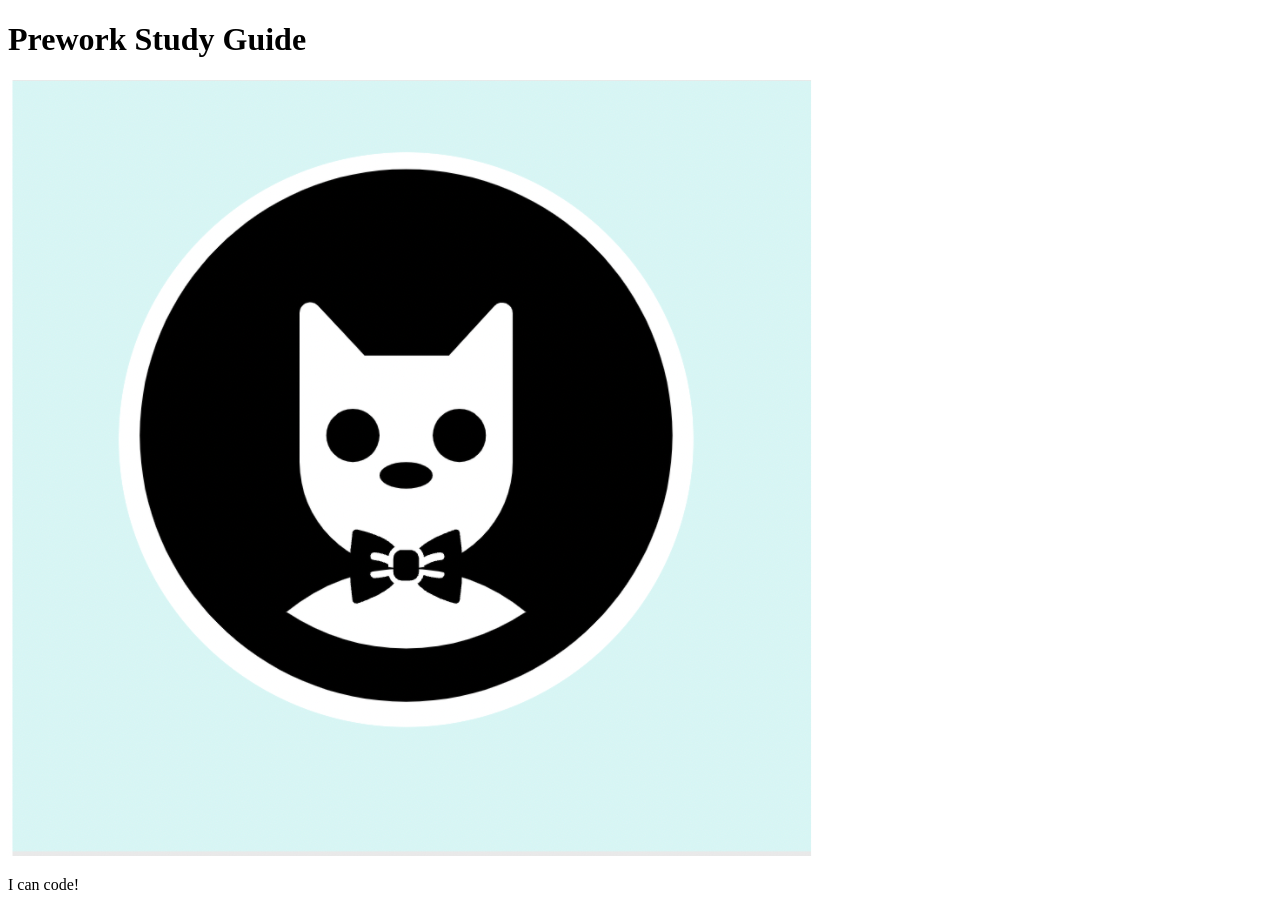
==== prework-study-guide/index.html @ 118e9c13 "add starter code" ====
<!DOCTYPE html>
<html lang="en">
  <head>
    <meta charset="UTF-8" />
    <meta http-equiv="X-UA-Compatible" content="IE=edge" />
    <meta name="viewport" content="width=device-width, initial-scale=1.0" />
    <title>Prework Study Guide</title>
  </head>
  <body>
    <header id="top">
      <h1>Prework Study Guide</h1>
      <img src="./assets/bowtie-cat.png" alt="Profile image of cat wearing a bow tie." />
    </header>
    <main>
      <!-- Student code goes here -->
    </main>

    <footer>
      <p>I can code!</p>
    </footer>
  </body>
</html>
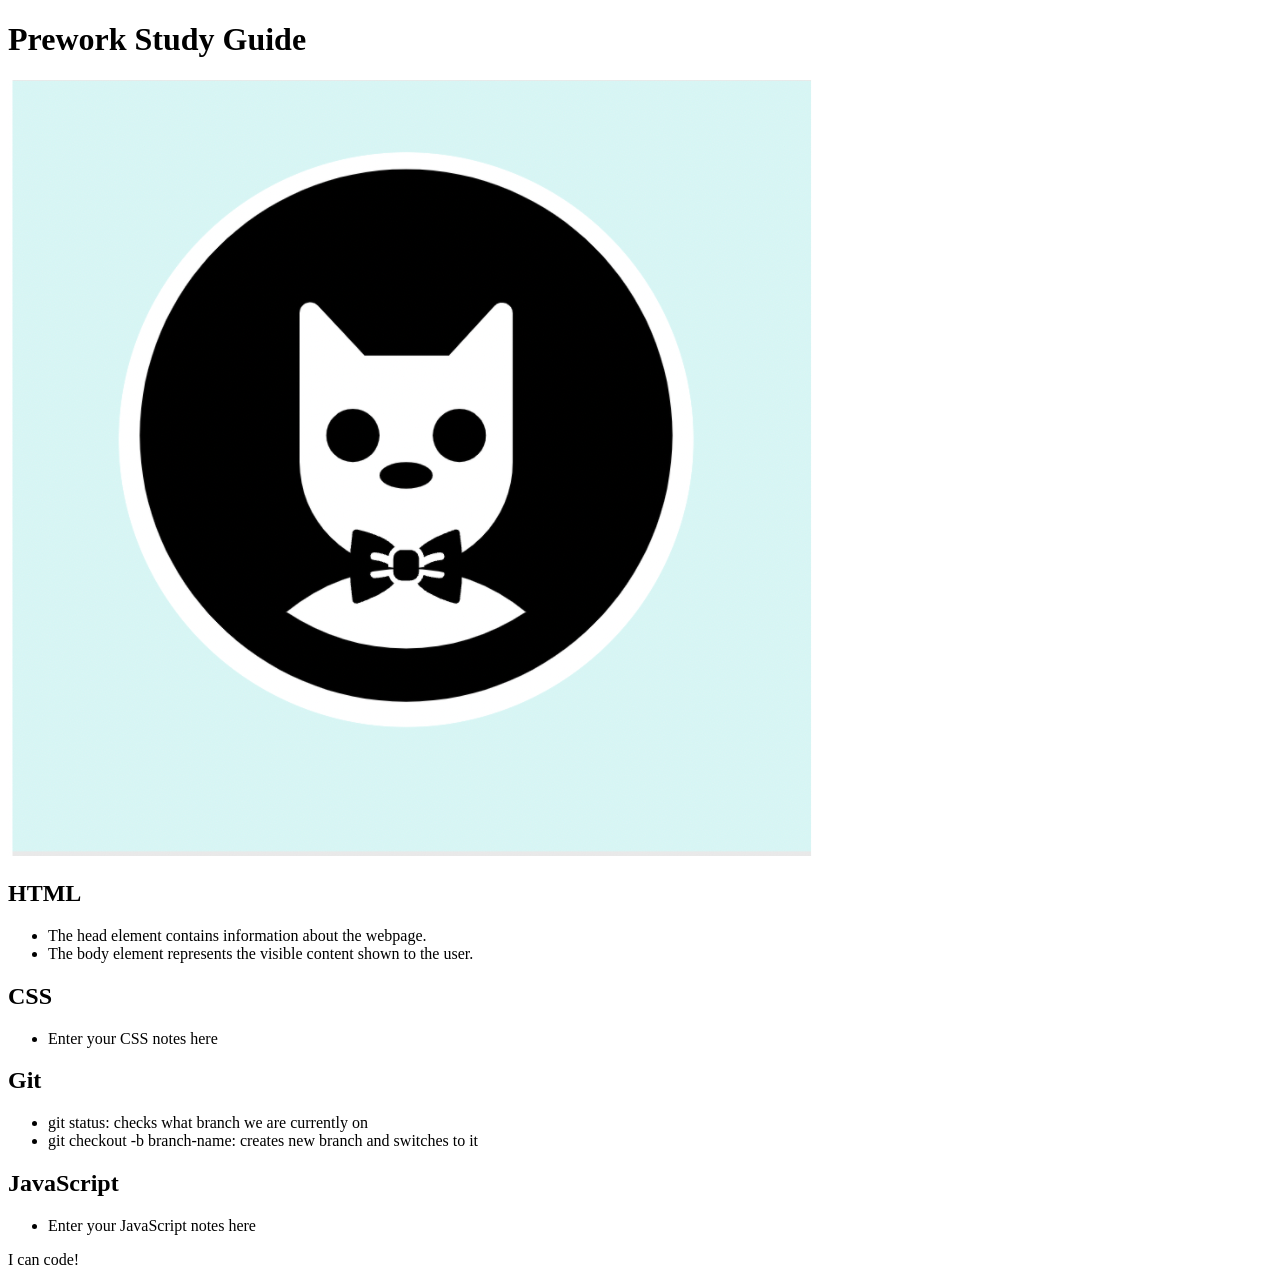
==== commit a6785457: "added code to HTML file" ====
--- a/prework-study-guide/index.html
+++ b/prework-study-guide/index.html
@@ -12,7 +12,39 @@
       <img src="./assets/bowtie-cat.png" alt="Profile image of cat wearing a bow tie." />
     </header>
     <main>
-      <!-- Student code goes here -->
+      <section class="card" id="html-section">
+        <h2>HTML</h2>
+        <ul>
+          <li>The head element contains information about the webpage.</li>
+          <li>The body element represents the visible content shown to the user.</li>
+        </ul>
+      </section>
+
+      <section class="card" id="css-section">
+        <h2>CSS</h2>
+        <ul>
+          <li>Enter your CSS notes here</li>
+        </ul>
+
+      </section>
+
+      <section class="card" id="git-section">
+        <h2>Git</h2>
+        <ul>
+          <li>git status: checks what branch we are currently on</li>
+          <li>git checkout -b branch-name: creates new branch and switches to it</li>
+        </ul>
+
+      </section>
+
+      <section class="card" id="javascript-section">
+        <h2>JavaScript</h2>
+        <ul>
+          <li>Enter your JavaScript notes here</li>
+        </ul>
+
+      </section>
+
     </main>
 
     <footer>
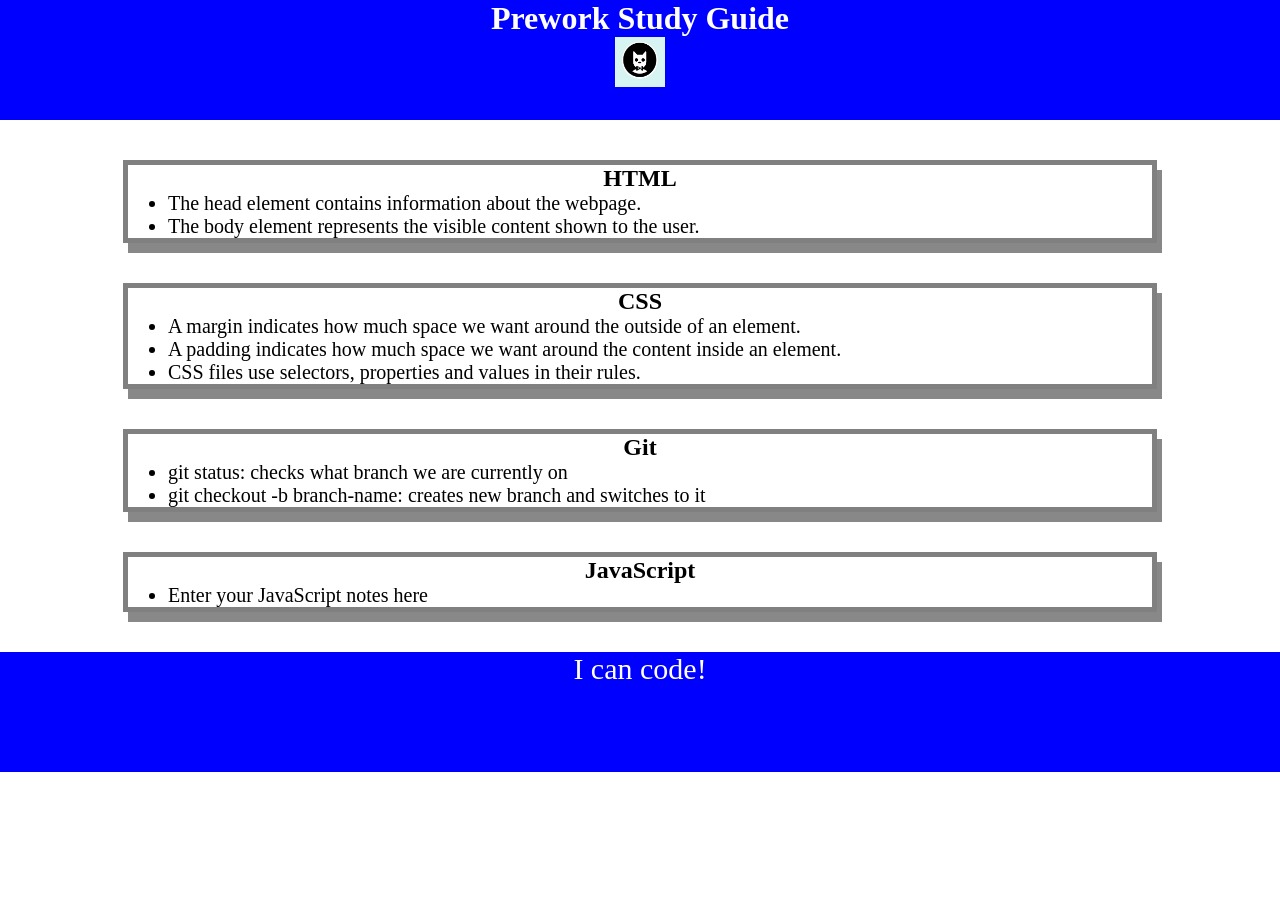
==== commit 848099de: "added CSS to project" ====
--- a/prework-study-guide/index.html
+++ b/prework-study-guide/index.html
@@ -4,6 +4,7 @@
     <meta charset="UTF-8" />
     <meta http-equiv="X-UA-Compatible" content="IE=edge" />
     <meta name="viewport" content="width=device-width, initial-scale=1.0" />
+    <link rel="stylesheet" href="./assets/style.css">
     <title>Prework Study Guide</title>
   </head>
   <body>
@@ -23,7 +24,9 @@
       <section class="card" id="css-section">
         <h2>CSS</h2>
         <ul>
-          <li>Enter your CSS notes here</li>
+          <li>A margin indicates how much space we want around the outside of an element.</li>
+          <li>A padding indicates how much space we want around the content inside an element.</li>
+          <li>CSS files use selectors, properties and values in their rules.</li>
         </ul>
 
       </section>
--- a/prework-study-guide/assets/style.css
+++ b/prework-study-guide/assets/style.css
@@ -0,0 +1,35 @@
+* {
+    margin: 0;
+    padding: 0;
+}
+header, footer {
+    width: 100%;
+    height: 120px;
+    background-color: blue;
+    color: white;
+}
+h1, h2 {
+    text-align: center;
+}
+img {
+    display: block;
+    height: 50px;
+    width: 50px;
+    margin-left: auto;
+    margin-right: auto;
+}
+ul {
+    padding-left: 40px;
+    font-size: 20px;
+}
+p {
+    text-align: center;
+    font-size: 30px;
+}
+.card {
+    width: 80%;
+    margin: 40px auto;
+    border: 5px solid gray;
+    box-shadow: 5px 10px #888888;
+    
+}
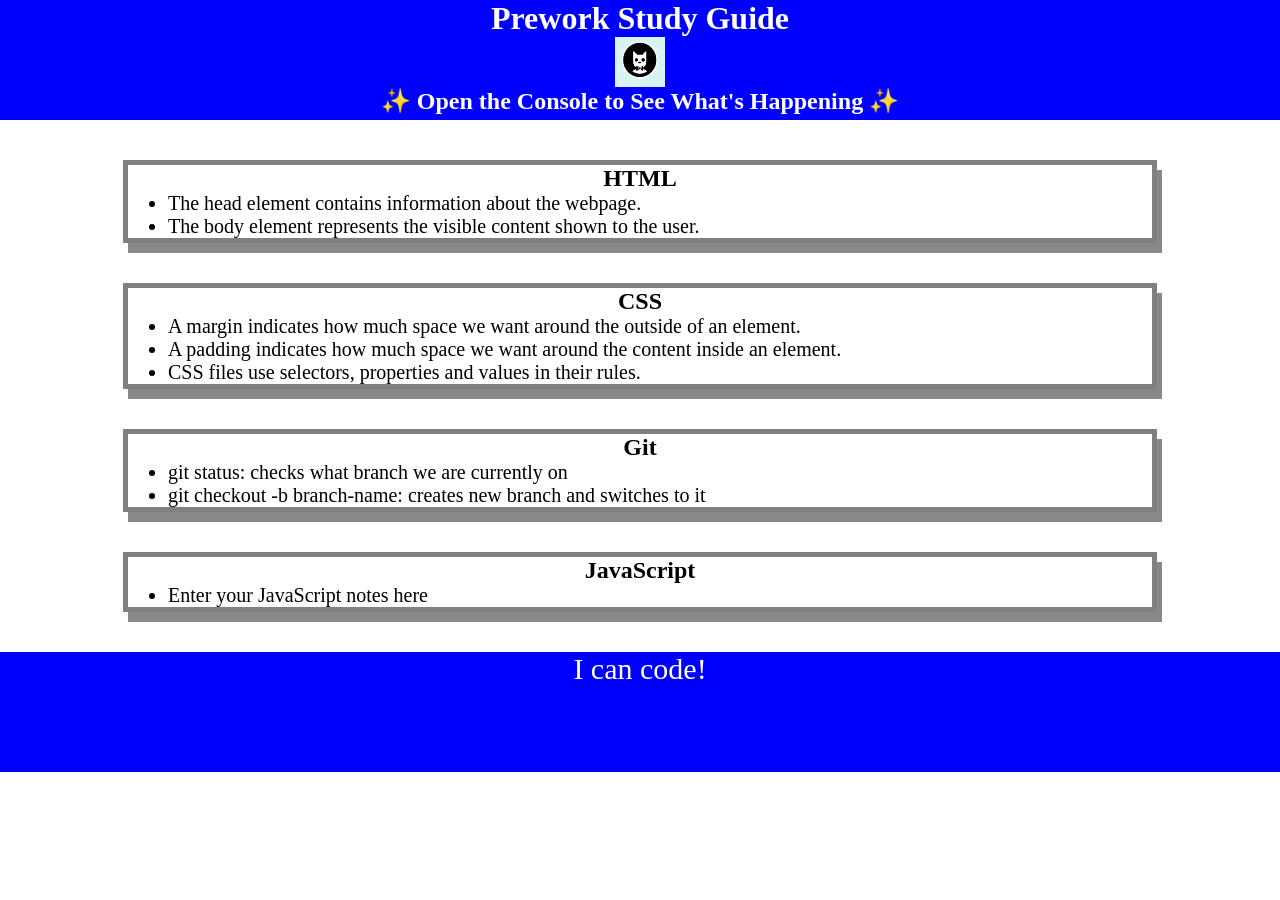
==== commit 04b6883e: "added JS array and for loop" ====
--- a/prework-study-guide/index.html
+++ b/prework-study-guide/index.html
@@ -11,6 +11,7 @@
     <header id="top">
       <h1>Prework Study Guide</h1>
       <img src="./assets/bowtie-cat.png" alt="Profile image of cat wearing a bow tie." />
+      <h2>✨ Open the Console to See What's Happening ✨</h2>
     </header>
     <main>
       <section class="card" id="html-section">
@@ -53,5 +54,6 @@
     <footer>
       <p>I can code!</p>
     </footer>
+    <script src="./assets/script.js"></script>
   </body>
 </html>
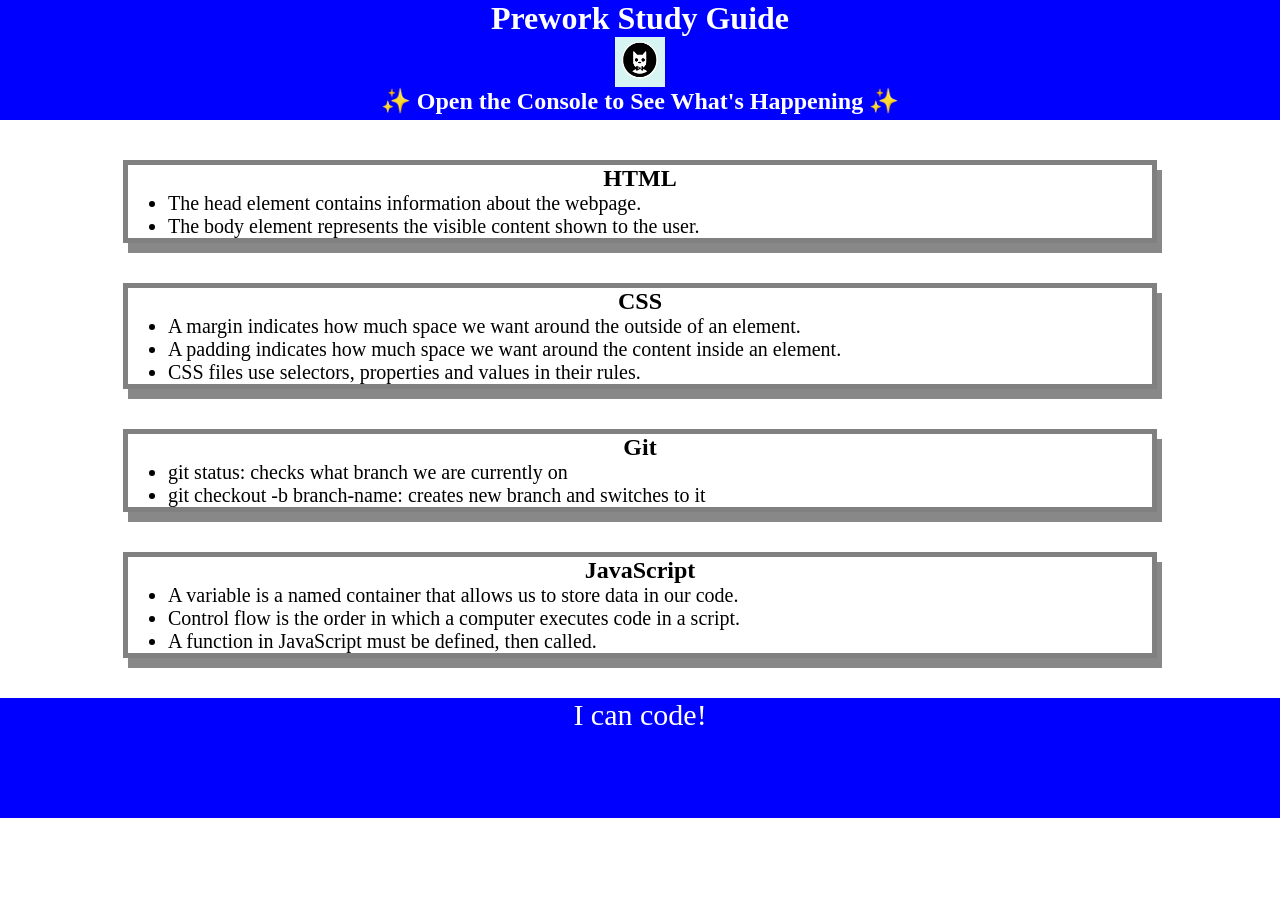
==== commit 8d368f52: "added functions to JS file" ====
--- a/prework-study-guide/index.html
+++ b/prework-study-guide/index.html
@@ -44,7 +44,9 @@
       <section class="card" id="javascript-section">
         <h2>JavaScript</h2>
         <ul>
-          <li>Enter your JavaScript notes here</li>
+          <li>A variable is a named container that allows us to store data in our code.</li>
+          <li>Control flow is the order in which a computer executes code in a script.</li>
+          <li>A function in JavaScript must be defined, then called.</li>
         </ul>
 
       </section>
